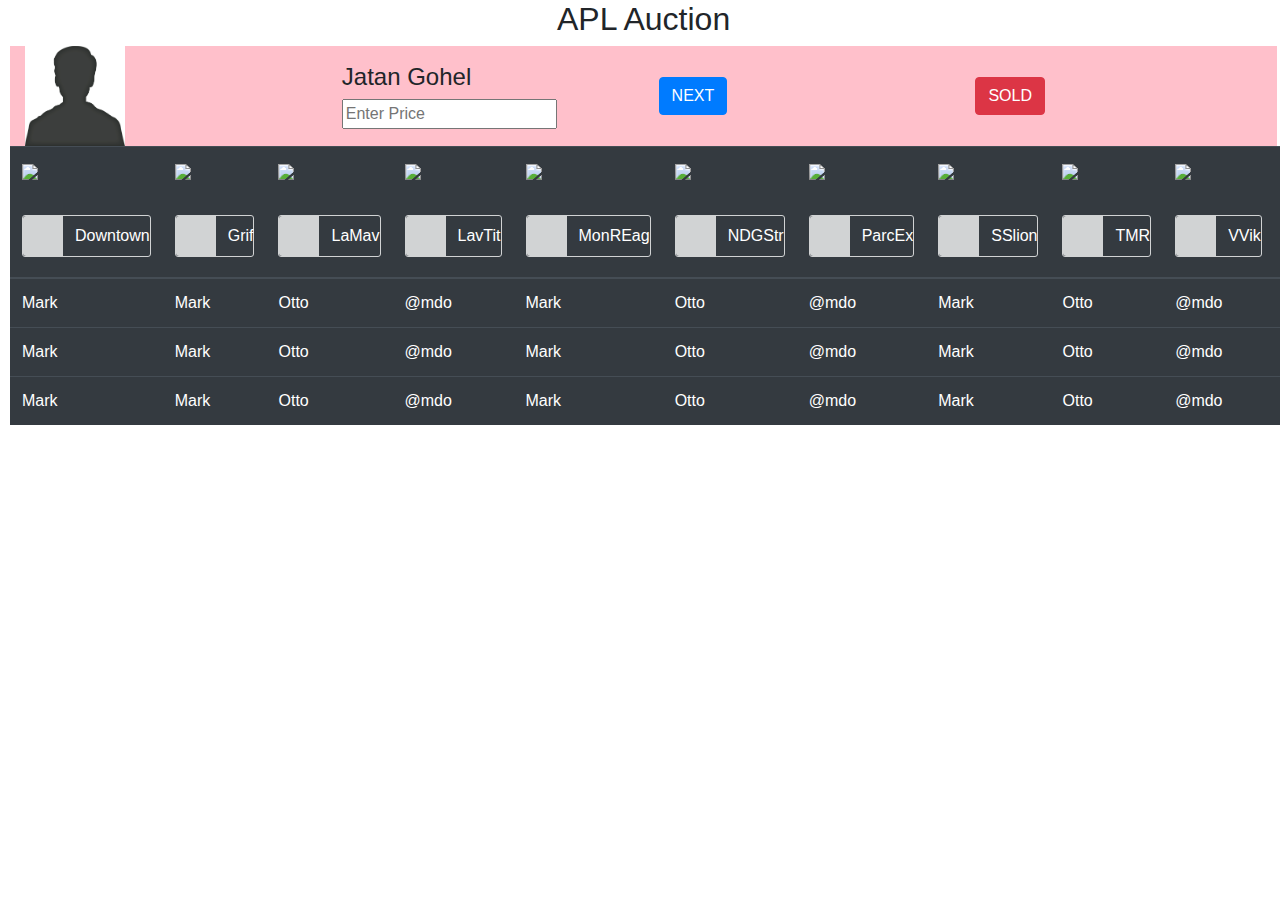
==== index.html @ 3c9d460c "Create index.html" ====
<!DOCTYPE html>
<html>
<head><title>APL Projection</title>
    
    <link rel="stylesheet" href="css/bootstrap/bootstrap.css">
    <link rel="stylesheet" href="css/style.css">
    
    <script src="https://code.jquery.com/jquery-3.3.1.slim.min.js" integrity="sha384-q8i/X+965DzO0rT7abK41JStQIAqVgRVzpbzo5smXKp4YfRvH+8abtTE1Pi6jizo" crossorigin="anonymous"></script>
<script src="https://cdnjs.cloudflare.com/ajax/libs/popper.js/1.14.7/umd/popper.min.js" integrity="sha384-UO2eT0CpHqdSJQ6hJty5KVphtPhzWj9WO1clHTMGa3JDZwrnQq4sF86dIHNDz0W1" crossorigin="anonymous"></script>
<script src="js/bootstrap.js"></script>
    
    
</head>

<body>
    <div class="container">
        <div class="row">
             <div class="col-sm"><center>
             <h2>APL Auction</h2></center>
            </div>
        </div>
        
        <div class="row profile">
            <div class="col-sm-3">
            <img src="images/profile1.png" class="img-fluid" width="100px">
            </div>
            <div class="col-sm-3">
            <h4 id="firstName">Jatan Gohel</h4>
                <input type="text" id="budget" placeholder="Enter Price">
            </div>
            <div class="col-sm-3">
                <button href="" class="btn btn-primary">NEXT</button>
            
            </div>
             <div class="col-sm-3">
                <button href="" class="btn btn-danger">SOLD</button>
            
            </div>
        </div>

    </div>
        
    <div class="container">
  <div class="row">
       <form id="team-names funkyradio">
           
      <table class="table table-dark">
  <thead>
    <tr>
       
        <th scope="col">
            <img src="images/Downtown%20Thunder.jpg" width="100vh">
<div class="funkyradio">
<div class="funkyradio-default">
<input type="radio" name="radio" id="team1" />
    
<label for="team1">Downtown</label>
 </div></div></th>

                <th scope="col">
                    <img src="images/Downtown%20Thunder.jpg" width="100vh">
<div class="funkyradio">
<div class="funkyradio-primary">
<input type="radio" name="radio" id="team2" />
<label for="team2">Grif</label>
 </div></div></th>
        
                        <th scope="col">
                            <img src="images/Downtown%20Thunder.jpg" width="100vh">
<div class="funkyradio">
<div class="funkyradio-primary">
<input type="radio" name="radio" id="team2" />
<label for="team2">LaMav</label>
 </div></div></th>
        
                        <th scope="col">
                            <img src="images/Downtown%20Thunder.jpg" width="100vh">
<div class="funkyradio">
<div class="funkyradio-primary">
<input type="radio" name="radio" id="team2" />
<label for="team2">LavTit</label>
 </div></div></th>
        
                        <th scope="col">
                            <img src="images/Downtown%20Thunder.jpg" width="100vh">
<div class="funkyradio">
<div class="funkyradio-primary">
<input type="radio" name="radio" id="team2" />
<label for="team2">MonREag</label>
 </div></div></th>
        
                        <th scope="col">
                            <img src="images/Downtown%20Thunder.jpg" width="100vh">
<div class="funkyradio">
<div class="funkyradio-primary">
<input type="radio" name="radio" id="team2" />
<label for="team2">NDGStr</label>
 </div></div></th>
        
                        <th scope="col">
                            <img src="images/Downtown%20Thunder.jpg" width="100vh">
<div class="funkyradio">
<div class="funkyradio-primary">
<input type="radio" name="radio" id="team2" />
<label for="team2">ParcEx</label>
 </div></div></th>
        
                        <th scope="col">
                            <img src="images/Downtown%20Thunder.jpg" width="100vh">
<div class="funkyradio">
<div class="funkyradio-primary">
<input type="radio" name="radio" id="team2" />
<label for="team2">SSlion</label>
 </div></div></th>
        
                        <th scope="col">
                            <img src="images/Downtown%20Thunder.jpg" width="100vh">
<div class="funkyradio">
<div class="funkyradio-primary">
<input type="radio" name="radio" id="team2" />
<label for="team2">TMR</label>
 </div></div></th>
        
                        <th scope="col">
                            <img src="images/Downtown%20Thunder.jpg" width="100vh">
<div class="funkyradio">
<div class="funkyradio-primary">
<input type="radio" name="radio" id="team2" />
<label for="team2">VVik</label>
 </div></div></th>
        
                        <th scope="col">
                            <img src="images/Downtown%20Thunder.jpg" width="100vh">
<div class="funkyradio">
<div class="funkyradio-primary">
<input type="radio" name="radio" id="team2" />
<label for="team2">WIMus</label>
 </div></div></th>
        
                        <th scope="col">
                            <img src="images/Downtown%20Thunder.jpg" width="100vh">
<div class="funkyradio">
<div class="funkyradio-primary">
<input type="radio" name="radio" id="team2" />
<label for="team2">WFury</label>
 </div></div></th>
            
        
    </tr>
  </thead>
  <tbody>
    <tr>
      <td>Mark</td>
      <td>Mark</td>
      <td>Otto</td>
      <td>@mdo</td>
        <td>Mark</td>
      <td>Otto</td>
      <td>@mdo</td>
        <td>Mark</td>
      <td>Otto</td>
      <td>@mdo</td>
              <td>Otto</td>
      <td>@mdo</td>
        
    </tr>
    <tr>
      <td>Mark</td>
      <td>Mark</td>
      <td>Otto</td>
      <td>@mdo</td>
        <td>Mark</td>
      <td>Otto</td>
      <td>@mdo</td>
        <td>Mark</td>
      <td>Otto</td>
      <td>@mdo</td>
              <td>Otto</td>
      <td>@mdo</td>
    </tr>
    <tr>
      <td>Mark</td>
      <td>Mark</td>
      <td>Otto</td>
      <td>@mdo</td>
        <td>Mark</td>
      <td>Otto</td>
      <td>@mdo</td>
        <td>Mark</td>
      <td>Otto</td>
      <td>@mdo</td>
              <td>Otto</td>
      <td>@mdo</td>
    </tr>
  </tbody>
</table>
    </form>    
      
  </div>
</div>
    </body>
    
</html>
---- css/style.css ----
.profile {
background-color: pink;
    align-items: center;
}

tr.scaffolding, .scaffolding td {
    border:none;
    padding-top:0;
    padding-bottom:0;
    height:0;
    margin-top:0;
    margin-bottom:0;
    visibility:hidden;
}

/* Radio */
@import('https://cdnjs.cloudflare.com/ajax/libs/twitter-bootstrap/3.3.0/css/bootstrap.min.css') 

.funkyradio div {
  clear: both;
  overflow: hidden;
}

.funkyradio label {
  width: 100%;
  border-radius: 3px;
  border: 1px solid #D1D3D4;
  font-weight: normal;
}

.funkyradio input[type="radio"]:empty,
.funkyradio input[type="checkbox"]:empty {
  display: none;
}

.funkyradio input[type="radio"]:empty ~ label,
.funkyradio input[type="checkbox"]:empty ~ label {
  position: relative;
  line-height: 2.5em;
  text-indent: 3.25em;
  margin-top: 2em;
  cursor: pointer;
  -webkit-user-select: none;
     -moz-user-select: none;
      -ms-user-select: none;
          user-select: none;
}

.funkyradio input[type="radio"]:empty ~ label:before,
.funkyradio input[type="checkbox"]:empty ~ label:before {
  position: absolute;
  display: block;
  top: 0;
  bottom: 0;
  left: 0;
  content: '';
  width: 2.5em;
  background: #D1D3D4;
  border-radius: 3px 0 0 3px;
}

.funkyradio input[type="radio"]:hover:not(:checked) ~ label,
.funkyradio input[type="checkbox"]:hover:not(:checked) ~ label {
  color: #888;
}

.funkyradio input[type="radio"]:hover:not(:checked) ~ label:before,
.funkyradio input[type="checkbox"]:hover:not(:checked) ~ label:before {
  content: '\2714';
  text-indent: .9em;
  color: #C2C2C2;
}

.funkyradio input[type="radio"]:checked ~ label,
.funkyradio input[type="checkbox"]:checked ~ label {
  color: #777;
}

.funkyradio input[type="radio"]:checked ~ label:before,
.funkyradio input[type="checkbox"]:checked ~ label:before {
  content: '\2714';
  text-indent: .9em;
  color: #333;
  background-color: #ccc;
}

.funkyradio input[type="radio"]:focus ~ label:before,
.funkyradio input[type="checkbox"]:focus ~ label:before {
  box-shadow: 0 0 0 3px #999;
}

.funkyradio-default input[type="radio"]:checked ~ label:before,
.funkyradio-default input[type="checkbox"]:checked ~ label:before {
  color: #333;
  background-color: #ccc;
}

.funkyradio-primary input[type="radio"]:checked ~ label:before,
.funkyradio-primary input[type="checkbox"]:checked ~ label:before {
  color: #fff;
  background-color: #337ab7;
}

.funkyradio-success input[type="radio"]:checked ~ label:before,
.funkyradio-success input[type="checkbox"]:checked ~ label:before {
  color: #fff;
  background-color: #5cb85c;
}

.funkyradio-danger input[type="radio"]:checked ~ label:before,
.funkyradio-danger input[type="checkbox"]:checked ~ label:before {
  color: #fff;
  background-color: #d9534f;
}

.funkyradio-warning input[type="radio"]:checked ~ label:before,
.funkyradio-warning input[type="checkbox"]:checked ~ label:before {
  color: #fff;
  background-color: #f0ad4e;
}

.funkyradio-info input[type="radio"]:checked ~ label:before,
.funkyradio-info input[type="checkbox"]:checked ~ label:before {
  color: #fff;
  background-color: #5bc0de;
}

/* SCSS STYLES */

.funkyradio {

    div {
        clear: both;
        overflow: hidden;
    }

    label {
        width: 100%;
        border-radius: 3px;
        border: 1px solid #D1D3D4;
        font-weight: normal;
    }

    input[type="radio"],
    input[type="checkbox"] {

        &:empty {
            display: none;

            ~ label {
                position: relative;
                line-height: 2.5em;
                text-indent: 3.25em;
                margin-top: 2em;
                cursor: pointer;
                user-select: none;

                &:before {
                    position: absolute;
                    display: block;
                    top: 0;
                    bottom: 0;
                    left: 0;
                    content: '';
                    width: 2.5em;
                    background: #D1D3D4;
                    border-radius: 3px 0 0 3px;
                }
            }
        }

        &:hover:not(:checked) ~ label {
            color: #888;

            &:before {
                content: '\2714';
                text-indent: .9em;
                color: #C2C2C2;
            }
        }

        &:checked ~ label {
            color: #777;

            &:before {
                content: '\2714';
                text-indent: .9em;
                color: #333;
                background-color: #ccc;
            }
        }

        &:focus ~ label:before {
            box-shadow: 0 0 0 3px #999;
        }
    }

    &-default {
        input[type="radio"],
        input[type="checkbox"] {
            &:checked ~ label:before {
                color: #333;
                background-color: #ccc;
            }
        }
    }

    &-primary {
        input[type="radio"],
        input[type="checkbox"] {
            &:checked ~ label:before {
                color: #fff;
                background-color: #337ab7;
            }
        }
    }

    &-success {
        input[type="radio"],
        input[type="checkbox"] {
            &:checked ~ label:before {
                color: #fff;
                background-color: #5cb85c;
            }
        }
    }

    &-danger {
        input[type="radio"],
        input[type="checkbox"] {
            &:checked ~ label:before {
                color: #fff;
                background-color: #d9534f;
            }
        }
    }

    &-warning {
        input[type="radio"],
        input[type="checkbox"] {
            &:checked ~ label:before {
                color: #fff;
                background-color: #f0ad4e;
            }
        }
    }

    &-info {
        input[type="radio"],
        input[type="checkbox"] {
            &:checked ~ label:before {
                color: #fff;
                background-color: #5bc0de;
            }
        }
    }
}
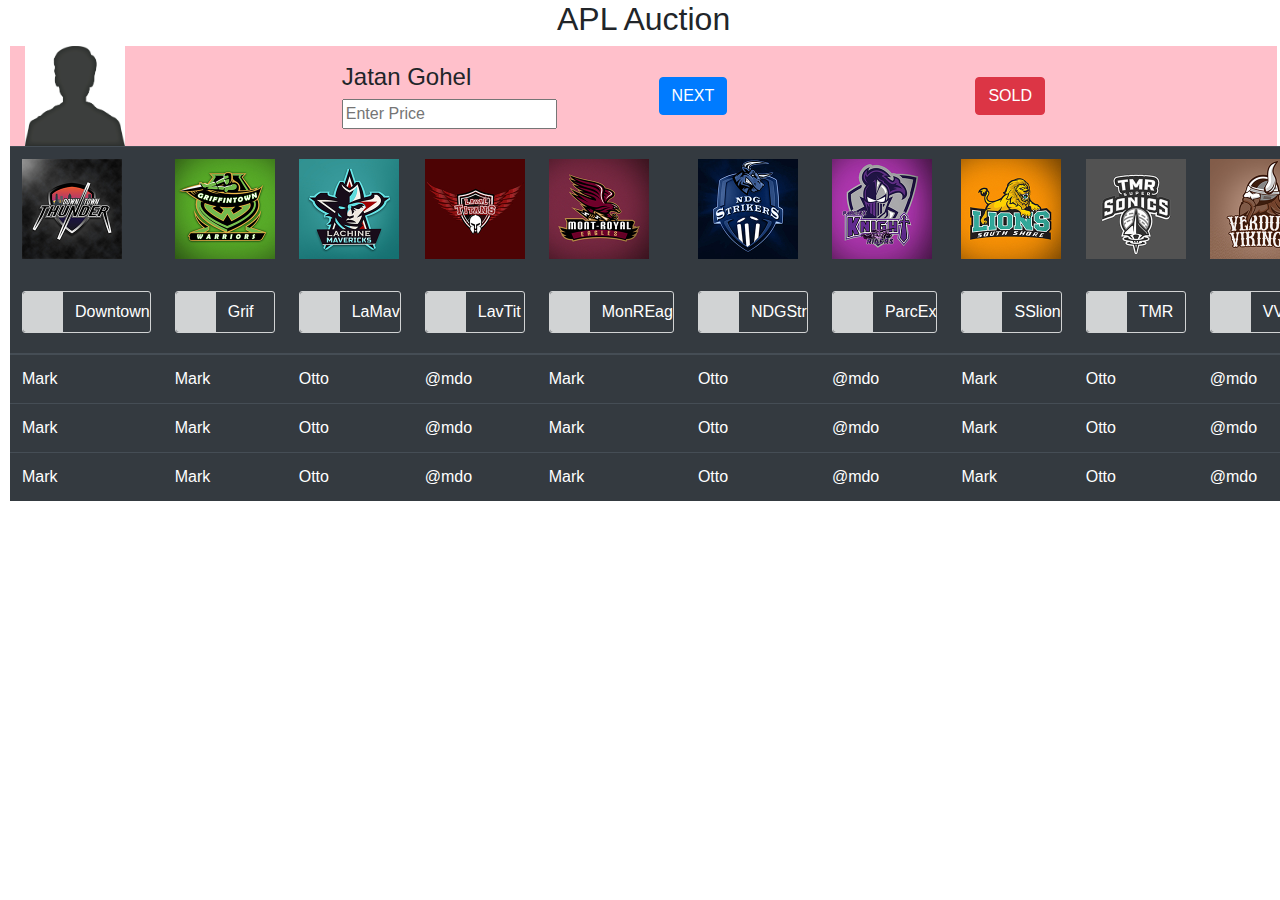
==== commit 19d640df: "Update index.html" ====
--- a/index.html
+++ b/index.html
@@ -49,7 +49,7 @@
     <tr>
        
         <th scope="col">
-            <img src="images/Downtown%20Thunder.jpg" width="100vh">
+            <img src="images/DT.jpg" width="100vh">
 <div class="funkyradio">
 <div class="funkyradio-default">
 <input type="radio" name="radio" id="team1" />
@@ -58,7 +58,7 @@
  </div></div></th>
 
                 <th scope="col">
-                    <img src="images/Downtown%20Thunder.jpg" width="100vh">
+                    <img src="images/GW.jpg" width="100vh">
 <div class="funkyradio">
 <div class="funkyradio-primary">
 <input type="radio" name="radio" id="team2" />
@@ -66,7 +66,7 @@
  </div></div></th>
         
                         <th scope="col">
-                            <img src="images/Downtown%20Thunder.jpg" width="100vh">
+                            <img src="images/LM.jpg" width="100vh">
 <div class="funkyradio">
 <div class="funkyradio-primary">
 <input type="radio" name="radio" id="team2" />
@@ -74,7 +74,7 @@
  </div></div></th>
         
                         <th scope="col">
-                            <img src="images/Downtown%20Thunder.jpg" width="100vh">
+                            <img src="images/LT.jpg" width="100vh">
 <div class="funkyradio">
 <div class="funkyradio-primary">
 <input type="radio" name="radio" id="team2" />
@@ -82,7 +82,7 @@
  </div></div></th>
         
                         <th scope="col">
-                            <img src="images/Downtown%20Thunder.jpg" width="100vh">
+                            <img src="images/MRE.jpg" width="100vh">
 <div class="funkyradio">
 <div class="funkyradio-primary">
 <input type="radio" name="radio" id="team2" />
@@ -90,7 +90,7 @@
  </div></div></th>
         
                         <th scope="col">
-                            <img src="images/Downtown%20Thunder.jpg" width="100vh">
+                            <img src="images/NDG.jpg" width="100vh">
 <div class="funkyradio">
 <div class="funkyradio-primary">
 <input type="radio" name="radio" id="team2" />
@@ -98,7 +98,7 @@
  </div></div></th>
         
                         <th scope="col">
-                            <img src="images/Downtown%20Thunder.jpg" width="100vh">
+                            <img src="images/PX.jpg" width="100vh">
 <div class="funkyradio">
 <div class="funkyradio-primary">
 <input type="radio" name="radio" id="team2" />
@@ -106,7 +106,7 @@
  </div></div></th>
         
                         <th scope="col">
-                            <img src="images/Downtown%20Thunder.jpg" width="100vh">
+                            <img src="images/SSL.jpg" width="100vh">
 <div class="funkyradio">
 <div class="funkyradio-primary">
 <input type="radio" name="radio" id="team2" />
@@ -114,7 +114,7 @@
  </div></div></th>
         
                         <th scope="col">
-                            <img src="images/Downtown%20Thunder.jpg" width="100vh">
+                            <img src="images/TMR.jpg" width="100vh">
 <div class="funkyradio">
 <div class="funkyradio-primary">
 <input type="radio" name="radio" id="team2" />
@@ -122,7 +122,7 @@
  </div></div></th>
         
                         <th scope="col">
-                            <img src="images/Downtown%20Thunder.jpg" width="100vh">
+                            <img src="images/VV.jpg" width="100vh">
 <div class="funkyradio">
 <div class="funkyradio-primary">
 <input type="radio" name="radio" id="team2" />
@@ -130,7 +130,7 @@
  </div></div></th>
         
                         <th scope="col">
-                            <img src="images/Downtown%20Thunder.jpg" width="100vh">
+                            <img src="images/WIM.jpg" width="100vh">
 <div class="funkyradio">
 <div class="funkyradio-primary">
 <input type="radio" name="radio" id="team2" />
@@ -138,7 +138,7 @@
  </div></div></th>
         
                         <th scope="col">
-                            <img src="images/Downtown%20Thunder.jpg" width="100vh">
+                            <img src="images/WF.jpg" width="100vh">
 <div class="funkyradio">
 <div class="funkyradio-primary">
 <input type="radio" name="radio" id="team2" />
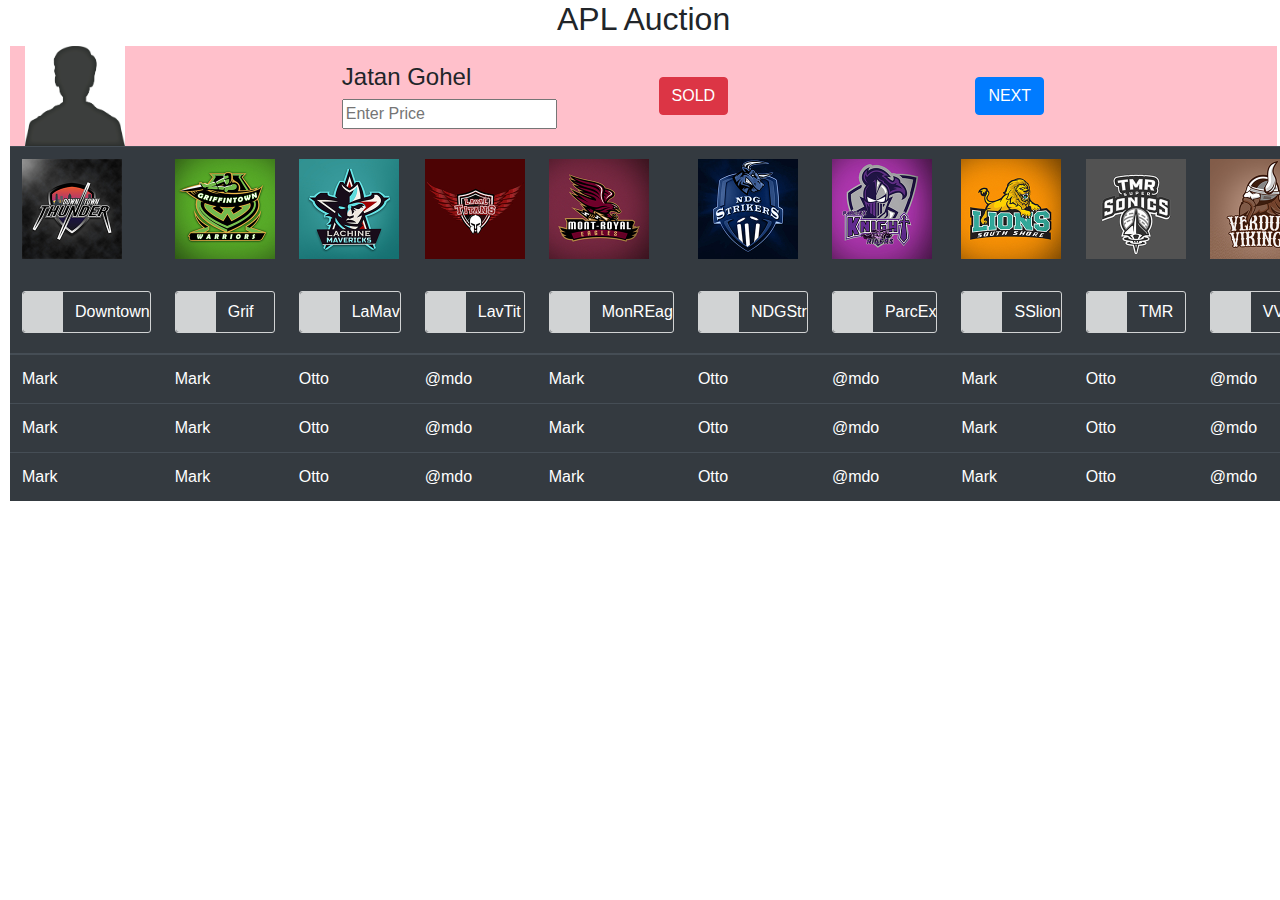
==== commit a5d0e590: "Update index.html" ====
--- a/index.html
+++ b/index.html
@@ -29,11 +29,12 @@
                 <input type="text" id="budget" placeholder="Enter Price">
             </div>
             <div class="col-sm-3">
-                <button href="" class="btn btn-primary">NEXT</button>
+                <button id="sold-btn" href="" class="btn btn-danger">SOLD</button>
             
             </div>
              <div class="col-sm-3">
-                <button href="" class="btn btn-danger">SOLD</button>
+                 <button id="next-btn" href="" class="btn btn-primary">NEXT</button>
+                
             
             </div>
         </div>
@@ -69,80 +70,80 @@
                             <img src="images/LM.jpg" width="100vh">
 <div class="funkyradio">
 <div class="funkyradio-primary">
-<input type="radio" name="radio" id="team2" />
-<label for="team2">LaMav</label>
+<input type="radio" name="radio" id="team3" />
+<label for="team3">LaMav</label>
  </div></div></th>
         
                         <th scope="col">
                             <img src="images/LT.jpg" width="100vh">
 <div class="funkyradio">
 <div class="funkyradio-primary">
-<input type="radio" name="radio" id="team2" />
-<label for="team2">LavTit</label>
+<input type="radio" name="radio" id="team4" />
+<label for="team4">LavTit</label>
  </div></div></th>
         
                         <th scope="col">
                             <img src="images/MRE.jpg" width="100vh">
 <div class="funkyradio">
 <div class="funkyradio-primary">
-<input type="radio" name="radio" id="team2" />
-<label for="team2">MonREag</label>
+<input type="radio" name="radio" id="team5" />
+<label for="team5">MonREag</label>
  </div></div></th>
         
                         <th scope="col">
                             <img src="images/NDG.jpg" width="100vh">
 <div class="funkyradio">
 <div class="funkyradio-primary">
-<input type="radio" name="radio" id="team2" />
-<label for="team2">NDGStr</label>
+<input type="radio" name="radio" id="team6" />
+<label for="team6">NDGStr</label>
  </div></div></th>
         
                         <th scope="col">
                             <img src="images/PX.jpg" width="100vh">
 <div class="funkyradio">
 <div class="funkyradio-primary">
-<input type="radio" name="radio" id="team2" />
-<label for="team2">ParcEx</label>
+<input type="radio" name="radio" id="team7" />
+<label for="team7">ParcEx</label>
  </div></div></th>
         
                         <th scope="col">
                             <img src="images/SSL.jpg" width="100vh">
 <div class="funkyradio">
 <div class="funkyradio-primary">
-<input type="radio" name="radio" id="team2" />
-<label for="team2">SSlion</label>
+<input type="radio" name="radio" id="team8" />
+<label for="team8">SSlion</label>
  </div></div></th>
         
                         <th scope="col">
                             <img src="images/TMR.jpg" width="100vh">
 <div class="funkyradio">
 <div class="funkyradio-primary">
-<input type="radio" name="radio" id="team2" />
-<label for="team2">TMR</label>
+<input type="radio" name="radio" id="team9" />
+<label for="team9">TMR</label>
  </div></div></th>
         
                         <th scope="col">
                             <img src="images/VV.jpg" width="100vh">
 <div class="funkyradio">
 <div class="funkyradio-primary">
-<input type="radio" name="radio" id="team2" />
-<label for="team2">VVik</label>
+<input type="radio" name="radio" id="team10" />
+<label for="team10">VVik</label>
  </div></div></th>
         
                         <th scope="col">
                             <img src="images/WIM.jpg" width="100vh">
 <div class="funkyradio">
 <div class="funkyradio-primary">
-<input type="radio" name="radio" id="team2" />
-<label for="team2">WIMus</label>
+<input type="radio" name="radio" id="team11" />
+<label for="team11">WIMus</label>
  </div></div></th>
         
                         <th scope="col">
                             <img src="images/WF.jpg" width="100vh">
 <div class="funkyradio">
 <div class="funkyradio-primary">
-<input type="radio" name="radio" id="team2" />
-<label for="team2">WFury</label>
+<input type="radio" name="radio" id="team12" />
+<label for="team12">WFury</label>
  </div></div></th>
             
         
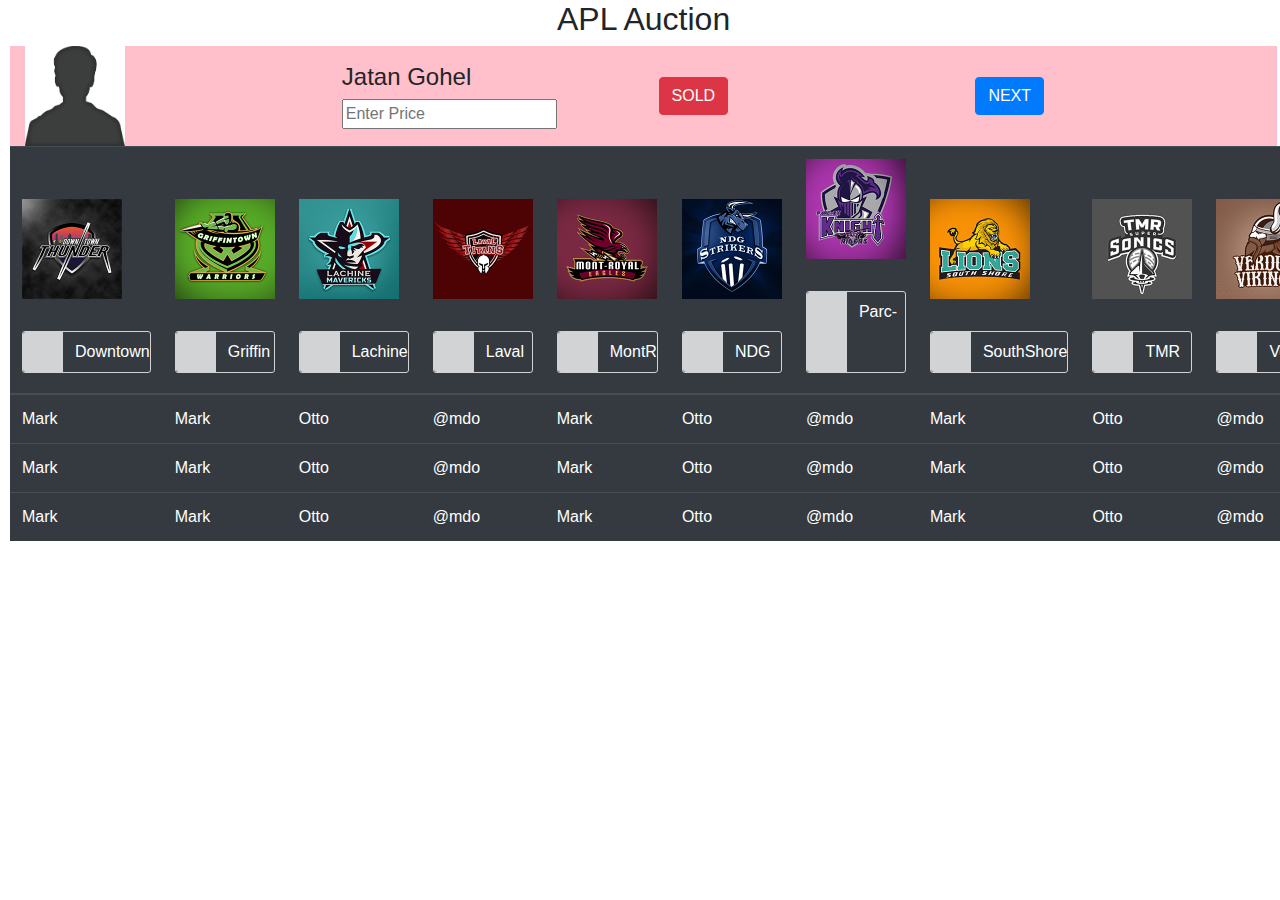
==== commit d5a2e1e0: "Update index.html" ====
--- a/index.html
+++ b/index.html
@@ -48,103 +48,105 @@
       <table class="table table-dark">
   <thead>
     <tr>
-       
+        <div class="col-sm-1">
         <th scope="col">
+           
             <img src="images/DT.jpg" width="100vh">
 <div class="funkyradio">
 <div class="funkyradio-default">
 <input type="radio" name="radio" id="team1" />
     
 <label for="team1">Downtown</label>
- </div></div></th>
+ </div></div></th></div>
 
-                <th scope="col">
+        
+                <div class="col-sm-1"><th scope="col">
                     <img src="images/GW.jpg" width="100vh">
 <div class="funkyradio">
 <div class="funkyradio-primary">
 <input type="radio" name="radio" id="team2" />
-<label for="team2">Grif</label>
- </div></div></th>
-        
-                        <th scope="col">
+<label for="team2">Griffin</label>
+    </div></div></th></div>
+        
+                       <div class="col-sm-1"> <th scope="col">
                             <img src="images/LM.jpg" width="100vh">
 <div class="funkyradio">
 <div class="funkyradio-primary">
 <input type="radio" name="radio" id="team3" />
-<label for="team3">LaMav</label>
- </div></div></th>
-        
-                        <th scope="col">
+<label for="team3">Lachine</label>
+    </div></div></th></div>
+        
+                        <div class="col-sm-1"><th scope="col">
                             <img src="images/LT.jpg" width="100vh">
 <div class="funkyradio">
 <div class="funkyradio-primary">
 <input type="radio" name="radio" id="team4" />
-<label for="team4">LavTit</label>
- </div></div></th>
-        
-                        <th scope="col">
+<label for="team4">Laval</label>
+    </div></div></th></div>
+        
+                       <div class="col-sm-1"> <th scope="col">
                             <img src="images/MRE.jpg" width="100vh">
 <div class="funkyradio">
 <div class="funkyradio-primary">
 <input type="radio" name="radio" id="team5" />
-<label for="team5">MonREag</label>
- </div></div></th>
-        
-                        <th scope="col">
+<label for="team5">MontR</label>
+    </div></div></th></div>
+        
+                        <div class="col-sm-1"><th scope="col">
                             <img src="images/NDG.jpg" width="100vh">
 <div class="funkyradio">
 <div class="funkyradio-primary">
 <input type="radio" name="radio" id="team6" />
-<label for="team6">NDGStr</label>
- </div></div></th>
-        
-                        <th scope="col">
+<label for="team6">NDG</label>
+    </div></div></th></div>
+        
+                        <div class="col-sm-1"><th scope="col">
                             <img src="images/PX.jpg" width="100vh">
 <div class="funkyradio">
 <div class="funkyradio-primary">
 <input type="radio" name="radio" id="team7" />
-<label for="team7">ParcEx</label>
- </div></div></th>
-        
-                        <th scope="col">
+<label for="team7">Parc-Ex</label>
+    </div></div></th></div>
+        
+                       <div class="col-sm-1"> <th scope="col">
                             <img src="images/SSL.jpg" width="100vh">
 <div class="funkyradio">
 <div class="funkyradio-primary">
 <input type="radio" name="radio" id="team8" />
-<label for="team8">SSlion</label>
- </div></div></th>
-        
-                        <th scope="col">
+<label for="team8">SouthShore</label>
+    </div></div></th></div>
+        
+                        <div class="col-sm-1"><th scope="col">
                             <img src="images/TMR.jpg" width="100vh">
 <div class="funkyradio">
 <div class="funkyradio-primary">
 <input type="radio" name="radio" id="team9" />
 <label for="team9">TMR</label>
- </div></div></th>
-        
-                        <th scope="col">
+    </div></div></th></div>
+        
+                        <div class="col-sm-1"><th scope="col">
                             <img src="images/VV.jpg" width="100vh">
 <div class="funkyradio">
 <div class="funkyradio-primary">
 <input type="radio" name="radio" id="team10" />
-<label for="team10">VVik</label>
- </div></div></th>
-        
-                        <th scope="col">
+<label for="team10">Verdun</label>
+    </div></div></th></div>
+        
+                       <div class="col-sm-1"> <th scope="col">
                             <img src="images/WIM.jpg" width="100vh">
 <div class="funkyradio">
 <div class="funkyradio-primary">
 <input type="radio" name="radio" id="team11" />
-<label for="team11">WIMus</label>
- </div></div></th>
-        
-                        <th scope="col">
+<label for="team11">WestIsland</label>
+    </div></div></th></div>
+        
+                        <div class="col-sm-1"><th scope="col">
                             <img src="images/WF.jpg" width="100vh">
 <div class="funkyradio">
 <div class="funkyradio-primary">
 <input type="radio" name="radio" id="team12" />
-<label for="team12">WFury</label>
- </div></div></th>
+<label for="team12">Westmount</label>
+    </div></div></th></div>
             
         
     </tr>
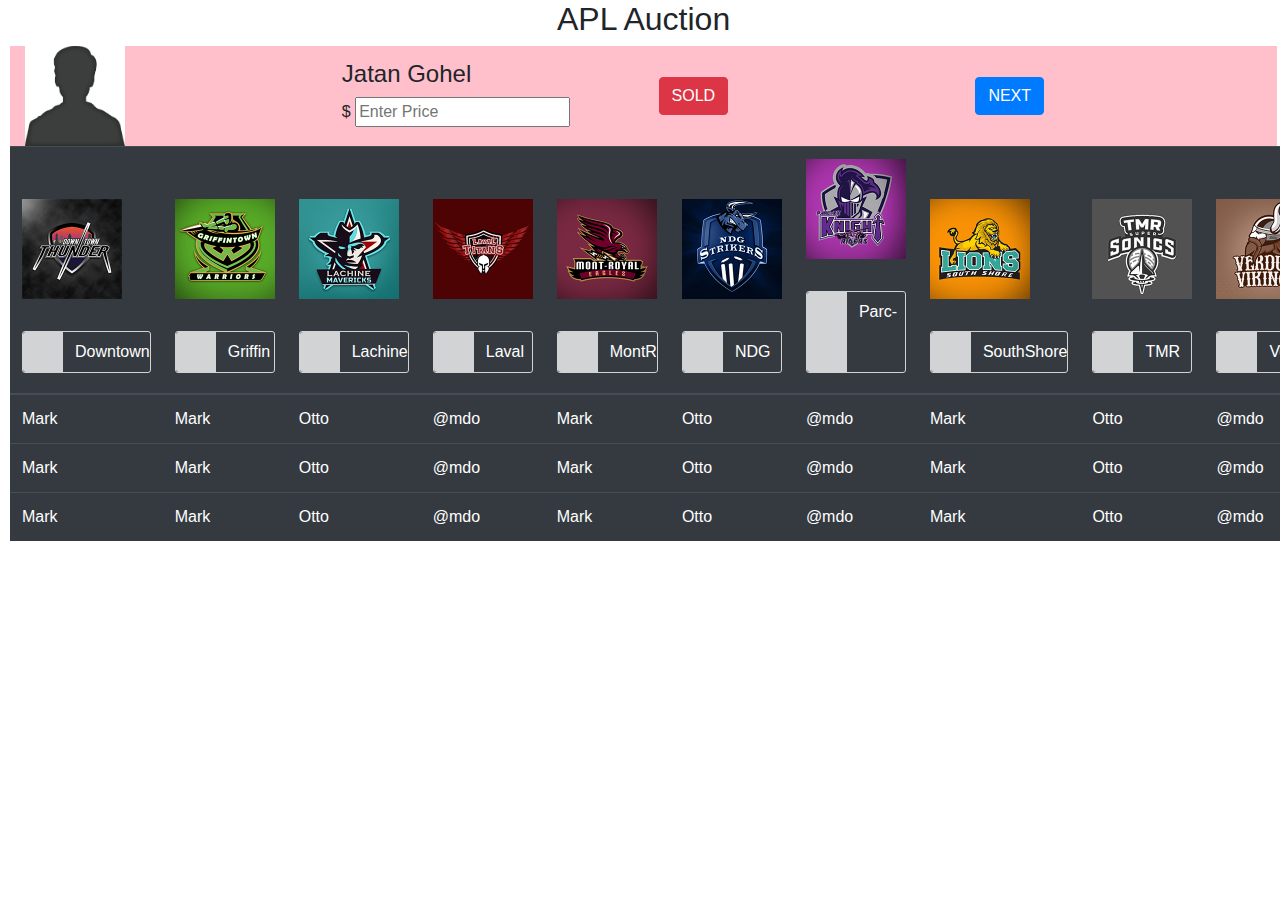
==== commit 3d0040a8: "Update index.html" ====
--- a/index.html
+++ b/index.html
@@ -1,7 +1,7 @@
 <!DOCTYPE html>
 <html>
 <head><title>APL Projection</title>
-    
+    <meta name="google" content="notranslate">
     <link rel="stylesheet" href="css/bootstrap/bootstrap.css">
     <link rel="stylesheet" href="css/style.css">
     
@@ -26,7 +26,7 @@
             </div>
             <div class="col-sm-3">
             <h4 id="firstName">Jatan Gohel</h4>
-                <input type="text" id="budget" placeholder="Enter Price">
+                <label>$</label> <input type="number" id="budget" placeholder="Enter Price">
             </div>
             <div class="col-sm-3">
                 <button id="sold-btn" href="" class="btn btn-danger">SOLD</button>
@@ -53,7 +53,7 @@
            
             <img src="images/DT.jpg" width="100vh">
 <div class="funkyradio">
-<div class="funkyradio-default">
+<div class="funkyradio-dt">
 <input type="radio" name="radio" id="team1" />
     
 <label for="team1">Downtown</label>
@@ -63,7 +63,7 @@
                 <div class="col-sm-1"><th scope="col">
                     <img src="images/GW.jpg" width="100vh">
 <div class="funkyradio">
-<div class="funkyradio-primary">
+<div class="funkyradio-success">
 <input type="radio" name="radio" id="team2" />
 <label for="team2">Griffin</label>
     </div></div></th></div>
@@ -71,7 +71,7 @@
                        <div class="col-sm-1"> <th scope="col">
                             <img src="images/LM.jpg" width="100vh">
 <div class="funkyradio">
-<div class="funkyradio-primary">
+<div class="funkyradio-info">
 <input type="radio" name="radio" id="team3" />
 <label for="team3">Lachine</label>
     </div></div></th></div>
@@ -79,7 +79,7 @@
                         <div class="col-sm-1"><th scope="col">
                             <img src="images/LT.jpg" width="100vh">
 <div class="funkyradio">
-<div class="funkyradio-primary">
+<div class="funkyradio-danger">
 <input type="radio" name="radio" id="team4" />
 <label for="team4">Laval</label>
     </div></div></th></div>
--- a/css/style.css
+++ b/css/style.css
@@ -125,6 +125,18 @@
   background-color: #5bc0de;
 }
 
+.funkyradio-dt input[type="radio"]:checked ~ label:before,
+.funkyradio-dt input[type="checkbox"]:checked ~ label:before {
+  color: #fff;
+  background-color: #000000;
+}
+
+.funkyradio-warning input[type="radio"]:checked ~ label:before,
+.funkyradio-warning input[type="checkbox"]:checked ~ label:before {
+  color: #fff;
+  background-color: #f0ad4e;
+}
+
 /* SCSS STYLES */
 
 .funkyradio {
